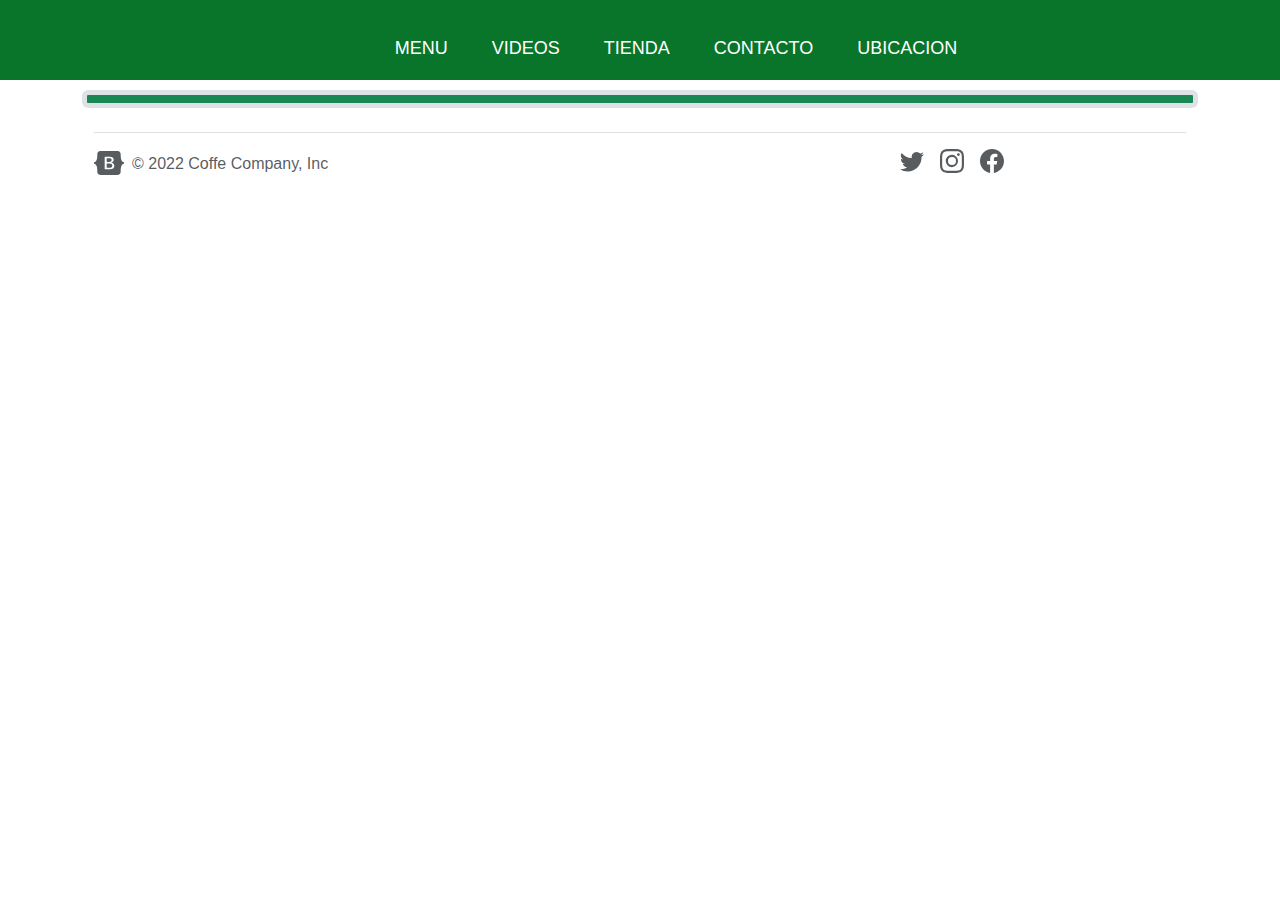
==== contacto.html @ d11ecbb6 "indexado correcto a header" ====
<!DOCTYPE html>
<html lang="en">
  <head>
    <meta charset="UTF-8" />
    <meta name="viewport" content="width=device-width, initial-scale=1.0" />
    <title>Document</title>
    <script
      src="https://kit.fontawesome.com/7e5b2d153f.js"
      crossorigin="anonymous"
    ></script>
    <script defer src="js/main.js"></script>
    <link
      href="https://cdn.jsdelivr.net/npm/bootstrap@5.3.3/dist/css/bootstrap.min.css"
      rel="stylesheet"
      integrity="sha384-QWTKZyjpPEjISv5WaRU9OFeRpok6YctnYmDr5pNlyT2bRjXh0JMhjY6hW+ALEwIH"
      crossorigin="anonymous"
    />
    <link rel="stylesheet" href="./style.css" />

    <link
      href="/docs/5.2/dist/css/bootstrap.min.css"
      rel="stylesheet"
      integrity="sha384-rbsA2VBKQhggwzxH7pPCaAqO46MgnOM80zW1RWuH61DGLwZJEdK2Kadq2F9CUG65"
      crossorigin="anonymous"
    />

    <!-- Favicons -->
    <link
      rel="apple-touch-icon"
      href="/docs/5.2/assets/img/favicons/apple-touch-icon.png"
      sizes="180x180"
    />
    <link
      rel="icon"
      href="/docs/5.2/assets/img/favicons/favicon-32x32.png"
      sizes="32x32"
      type="image/png"
    />
    <link
      rel="icon"
      href="/docs/5.2/assets/img/favicons/favicon-16x16.png"
      sizes="16x16"
      type="image/png"
    />
    <link rel="manifest" href="/docs/5.2/assets/img/favicons/manifest.json" />
    <link
      rel="mask-icon"
      href="/docs/5.2/assets/img/favicons/safari-pinned-tab.svg"
      color="#712cf9"
    />
    <link rel="icon" href="/docs/5.2/assets/img/favicons/favicon.ico" />
    <meta name="theme-color" content="#712cf9" />
  </head>

  <body class="container">
    <header class="header">
      <nav class="nav justify-content-center">
        <a href="#" class="logo nav-link"
          ><img src="/img/coffee.jpg" width="60px" alt=""
        /></a>
        <button class="nav-toggle" aria-label="Abrir menú">
          <i class="fas fa-bars"></i>
        </button>
        <ul class="nav-menu">
          <li class="nav-menu-item">
            <a href="./index.html" class="nav-menu-link nav-link">Menu</a>
          </li>
          <li class="nav-menu-item">
            <a href="#" class="nav-menu-link nav-link nav-menu-link_active"
              >Videos</a
            >
          </li>
          <li class="nav-menu-item">
            <a href="#" class="nav-menu-link nav-link">Tienda</a>
          </li>
          <li class="nav-menu-item">
            <a href="#" class="nav-menu-link nav-link">Contacto</a>
          </li>
          <li class="nav-menu-item">
            <a href="#" class="nav-menu-link nav-link">Ubicacion</a>
          </li>
        </ul>
      </nav>
    </header>

    <div
      class="p-1 bg-success d-flex-row justify-content-center rounded border border-5"
    >
      
    </div>
    <div>
      <svg xmlns="http://www.w3.org/2000/svg" style="display: none">
        <symbol id="bootstrap" viewBox="0 0 118 94">
          <title>Bootstrap</title>
          <path
            fill-rule="evenodd"
            clip-rule="evenodd"
            d="M24.509 0c-6.733 0-11.715 5.893-11.492 12.284.214 6.14-.064 14.092-2.066 20.577C8.943 39.365 5.547 43.485 0 44.014v5.972c5.547.529 8.943 4.649 10.951 11.153 2.002 6.485 2.28 14.437 2.066 20.577C12.794 88.106 17.776 94 24.51 94H93.5c6.733 0 11.714-5.893 11.491-12.284-.214-6.14.064-14.092 2.066-20.577 2.009-6.504 5.396-10.624 10.943-11.153v-5.972c-5.547-.529-8.934-4.649-10.943-11.153-2.002-6.484-2.28-14.437-2.066-20.577C105.214 5.894 100.233 0 93.5 0H24.508zM80 57.863C80 66.663 73.436 72 62.543 72H44a2 2 0 01-2-2V24a2 2 0 012-2h18.437c9.083 0 15.044 4.92 15.044 12.474 0 5.302-4.01 10.049-9.119 10.88v.277C75.317 46.394 80 51.21 80 57.863zM60.521 28.34H49.948v14.934h8.905c6.884 0 10.68-2.772 10.68-7.727 0-4.643-3.264-7.207-9.012-7.207zM49.948 49.2v16.458H60.91c7.167 0 10.964-2.876 10.964-8.281 0-5.406-3.903-8.178-11.425-8.178H49.948z"
          ></path>
        </symbol>
        <symbol id="facebook" viewBox="0 0 16 16">
          <path
            d="M16 8.049c0-4.446-3.582-8.05-8-8.05C3.58 0-.002 3.603-.002 8.05c0 4.017 2.926 7.347 6.75 7.951v-5.625h-2.03V8.05H6.75V6.275c0-2.017 1.195-3.131 3.022-3.131.876 0 1.791.157 1.791.157v1.98h-1.009c-.993 0-1.303.621-1.303 1.258v1.51h2.218l-.354 2.326H9.25V16c3.824-.604 6.75-3.934 6.75-7.951z"
          />
        </symbol>
        <symbol id="instagram" viewBox="0 0 16 16">
          <path
            d="M8 0C5.829 0 5.556.01 4.703.048 3.85.088 3.269.222 2.76.42a3.917 3.917 0 0 0-1.417.923A3.927 3.927 0 0 0 .42 2.76C.222 3.268.087 3.85.048 4.7.01 5.555 0 5.827 0 8.001c0 2.172.01 2.444.048 3.297.04.852.174 1.433.372 1.942.205.526.478.972.923 1.417.444.445.89.719 1.416.923.51.198 1.09.333 1.942.372C5.555 15.99 5.827 16 8 16s2.444-.01 3.298-.048c.851-.04 1.434-.174 1.943-.372a3.916 3.916 0 0 0 1.416-.923c.445-.445.718-.891.923-1.417.197-.509.332-1.09.372-1.942C15.99 10.445 16 10.173 16 8s-.01-2.445-.048-3.299c-.04-.851-.175-1.433-.372-1.941a3.926 3.926 0 0 0-.923-1.417A3.911 3.911 0 0 0 13.24.42c-.51-.198-1.092-.333-1.943-.372C10.443.01 10.172 0 7.998 0h.003zm-.717 1.442h.718c2.136 0 2.389.007 3.232.046.78.035 1.204.166 1.486.275.373.145.64.319.92.599.28.28.453.546.598.92.11.281.24.705.275 1.485.039.843.047 1.096.047 3.231s-.008 2.389-.047 3.232c-.035.78-.166 1.203-.275 1.485a2.47 2.47 0 0 1-.599.919c-.28.28-.546.453-.92.598-.28.11-.704.24-1.485.276-.843.038-1.096.047-3.232.047s-2.39-.009-3.233-.047c-.78-.036-1.203-.166-1.485-.276a2.478 2.478 0 0 1-.92-.598 2.48 2.48 0 0 1-.6-.92c-.109-.281-.24-.705-.275-1.485-.038-.843-.046-1.096-.046-3.233 0-2.136.008-2.388.046-3.231.036-.78.166-1.204.276-1.486.145-.373.319-.64.599-.92.28-.28.546-.453.92-.598.282-.11.705-.24 1.485-.276.738-.034 1.024-.044 2.515-.045v.002zm4.988 1.328a.96.96 0 1 0 0 1.92.96.96 0 0 0 0-1.92zm-4.27 1.122a4.109 4.109 0 1 0 0 8.217 4.109 4.109 0 0 0 0-8.217zm0 1.441a2.667 2.667 0 1 1 0 5.334 2.667 2.667 0 0 1 0-5.334z"
          />
        </symbol>
        <symbol id="twitter" viewBox="0 0 16 16">
          <path
            d="M5.026 15c6.038 0 9.341-5.003 9.341-9.334 0-.14 0-.282-.006-.422A6.685 6.685 0 0 0 16 3.542a6.658 6.658 0 0 1-1.889.518 3.301 3.301 0 0 0 1.447-1.817 6.533 6.533 0 0 1-2.087.793A3.286 3.286 0 0 0 7.875 6.03a9.325 9.325 0 0 1-6.767-3.429 3.289 3.289 0 0 0 1.018 4.382A3.323 3.323 0 0 1 .64 6.575v.045a3.288 3.288 0 0 0 2.632 3.218 3.203 3.203 0 0 1-.865.115 3.23 3.23 0 0 1-.614-.057 3.283 3.283 0 0 0 3.067 2.277A6.588 6.588 0 0 1 .78 13.58a6.32 6.32 0 0 1-.78-.045A9.344 9.344 0 0 0 5.026 15z"
          />
        </symbol>
      </svg>
      <div class="container">
        <footer
          class="d-flex flex-wrap justify-content-between align-items-center py-3 my-4 border-top"
        >
          <div class="col-md-4 d-flex align-items-center">
            <a
              href="/"
              class="mb-3 me-2 mb-md-0 text-muted text-decoration-none lh-1"
            >
              <svg class="bi" width="30" height="24">
                <use xlink:href="#bootstrap" />
              </svg>
            </a>
            <span class="mb-3 mb-md-0 text-muted"
              >&copy; 2022 Coffe Company, Inc</span
            >
          </div>

          <ul class="nav col-md-4 justify-content-end list-unstyled d-flex">
            <li class="ms-3">
              <a class="text-muted" href="#"
                ><svg class="bi" width="24" height="24">
                  <use xlink:href="#twitter" /></svg
              ></a>
            </li>
            <li class="ms-3">
              <a class="text-muted" href="#"
                ><svg class="bi" width="24" height="24">
                  <use xlink:href="#instagram" /></svg
              ></a>
            </li>
            <li class="ms-3">
              <a class="text-muted" href="#"
                ><svg class="bi" width="24" height="24">
                  <use xlink:href="#facebook" /></svg
              ></a>
            </li>
          </ul>
        </footer>
      </div>
    </div>
  </body>
</html>
---- style.css ----
* {
  margin: 0;
  box-sizing: border-box;
}

body {
  font-family: sans-serif;
  padding: 90px 20px 0;
}

.header {
  background-color: #09752a;
  height: 80px;
  position: fixed;
  z-index: 1;
  width: 100%;
  top: 0;
  left: 0;

}

.nav {
  display: flex;
  justify-content: space-between;
  max-width: 992px;
  margin: 0 auto;
  z-index: 10;
}

.nav-link {
  color: white;
  text-decoration: none;
  
}

.logo {
  font-size: 80px;
  padding: 0 40px;
  line-height: 80px;
  border-radius: 80px;
}

.nav-menu {
  display: flex;
  margin-right: 40px;
  list-style: none;
}

.nav-menu-item {
  font-size: 18px;
  margin: 0 10px;
  line-height: 80px;
  text-transform: uppercase;
  width: max-content;
}

.nav-menu-link {
  padding: 8px 12px;
  border-radius: 3px;
}

.nav-menu-link:hover,
.nav-menu-link_active {
  /* background-color: #d7f0e3; */
  transition: 0.5s;
}

/* TOGGLE */
.nav-toggle {
  color: white;
  background: none;
  border: none;
  font-size: 30px;
  padding: 0 20px;
  line-height: 60px;
  cursor: pointer;

  display: none;
}

h1 {
  text-align: center;
  color: #09752a;
  margin: 30px;
  font-family: 'Lucida Sans', 'Lucida Sans Regular', 'Lucida Grande', 'Lucida Sans Unicode', Geneva, Verdana, sans-serif;

}

/* MOBILE */
@media (max-width: 768px) {
  body {
    padding-top: 70px;
  }

  .header {
    height: 60px;
  }

  .logo {
    font-size: 25px;
    padding: 0 20px;
    line-height: 60px;
  }

  .nav-menu {
    flex-direction: column;
    align-items: center;
    margin: 0;
    /* background-color: #d826f4; */
    position: fixed;
    top: 60px;
    width: 100%;
    padding: 20px 0;

    height: calc(100% - 60px);
    overflow-y: auto;

    left: 100%;
    transition: left 0.3s;
  }

  .nav-menu-item {
    line-height: 70px;
  }

  .nav-menu-link:hover,
  .nav-menu-link_active {
    background: none;
    color: #83c5f7;
  }

  .nav-toggle {
    display: block;
  }

  .nav-menu_visible {
    left: 0;
  }

  .nav-toggle:focus:not(:focus-visible) {
    outline: none;
  }
}

.buscador-cafe {
  margin: 30px;
  text-align: center;
}

.card {
  width: 20em;
}

/* .d-flex{
    display: flex;
    flex-direction: row;
    flex-wrap: wrap;
    justify-content: space-evenly;
    padding: 5px;
    background-color: #09752a
}; */

/* .card-container {
  display: flex;
  flex-direction: row;
  flex-wrap: wrap;
  justify-content: space-evenly;
  padding: 5px;
  background-color: #09752a;
}

; */

/* .tarjeta {
  width: 450px;
  height: 200px;
  border: 1px solid #011106;
  border-radius: 4px;
  padding: 5px;
}

;

.tarjeta .card-title {
  font-family: 'Franklin Gothic Medium', 'Arial Narrow', Arial, sans-serif;
  color: rgb(224, 16, 16);
  font-size: 25px;
  text-align: center;
  margin: 10px;
  margin-bottom: 10px;
}

.tarjeta .card-detail {
  font-family: 'Franklin Gothic Medium', 'Arial Narrow', Arial, sans-serif;
  color: rgb(255, 255, 255);
  font-size: 15px;
  text-align: center;
  margin: 10px;
  margin-bottom: 10px;
}

; */

/* 
.tarjeta img {
  width: 100%;
} */

/* .tarjeta p{
  
  font-size: 25px;
  text-align: center;
  margin: 10px;
  margin-bottom: 10px;

} */

button {
  background-color: #047827;
  color: white;
  padding: 4px;
  border-radius: 5px;
  font-size: 15px;
}

input {
  padding: 5px;
  border-radius: 4px;
}

.card img {
  width: 100%;
  display: block;
}


.bd-placeholder-img {
  font-size: 1.125rem;
  text-anchor: middle;
  -webkit-user-select: none;
  -moz-user-select: none;
  user-select: none;
}

@media (min-width: 768px) {
  .bd-placeholder-img-lg {
    font-size: 3.5rem;
  }
}

.b-example-divider {
  height: 3rem;
  background-color: rgba(0, 0, 0, .1);
  border: solid rgba(0, 0, 0, .15);
  border-width: 1px 0;
  box-shadow: inset 0 .5em 1.5em rgba(0, 0, 0, .1), inset 0 .125em .5em rgba(0, 0, 0, .15);
}

.b-example-vr {
  flex-shrink: 0;
  width: 1.5rem;
  height: 100vh;
}

.bi {
  vertical-align: -.125em;
  fill: currentColor;
}

.nav-scroller {
  position: relative;
  z-index: 2;
  height: 2.75rem;
  overflow-y: hidden;
}

.nav-scroller .nav {
  display: flex;
  flex-wrap: nowrap;
  padding-bottom: 1rem;
  margin-top: -1px;
  overflow-x: auto;
  text-align: center;
  white-space: nowrap;
  -webkit-overflow-scrolling: touch;
  margin: 5px;
}
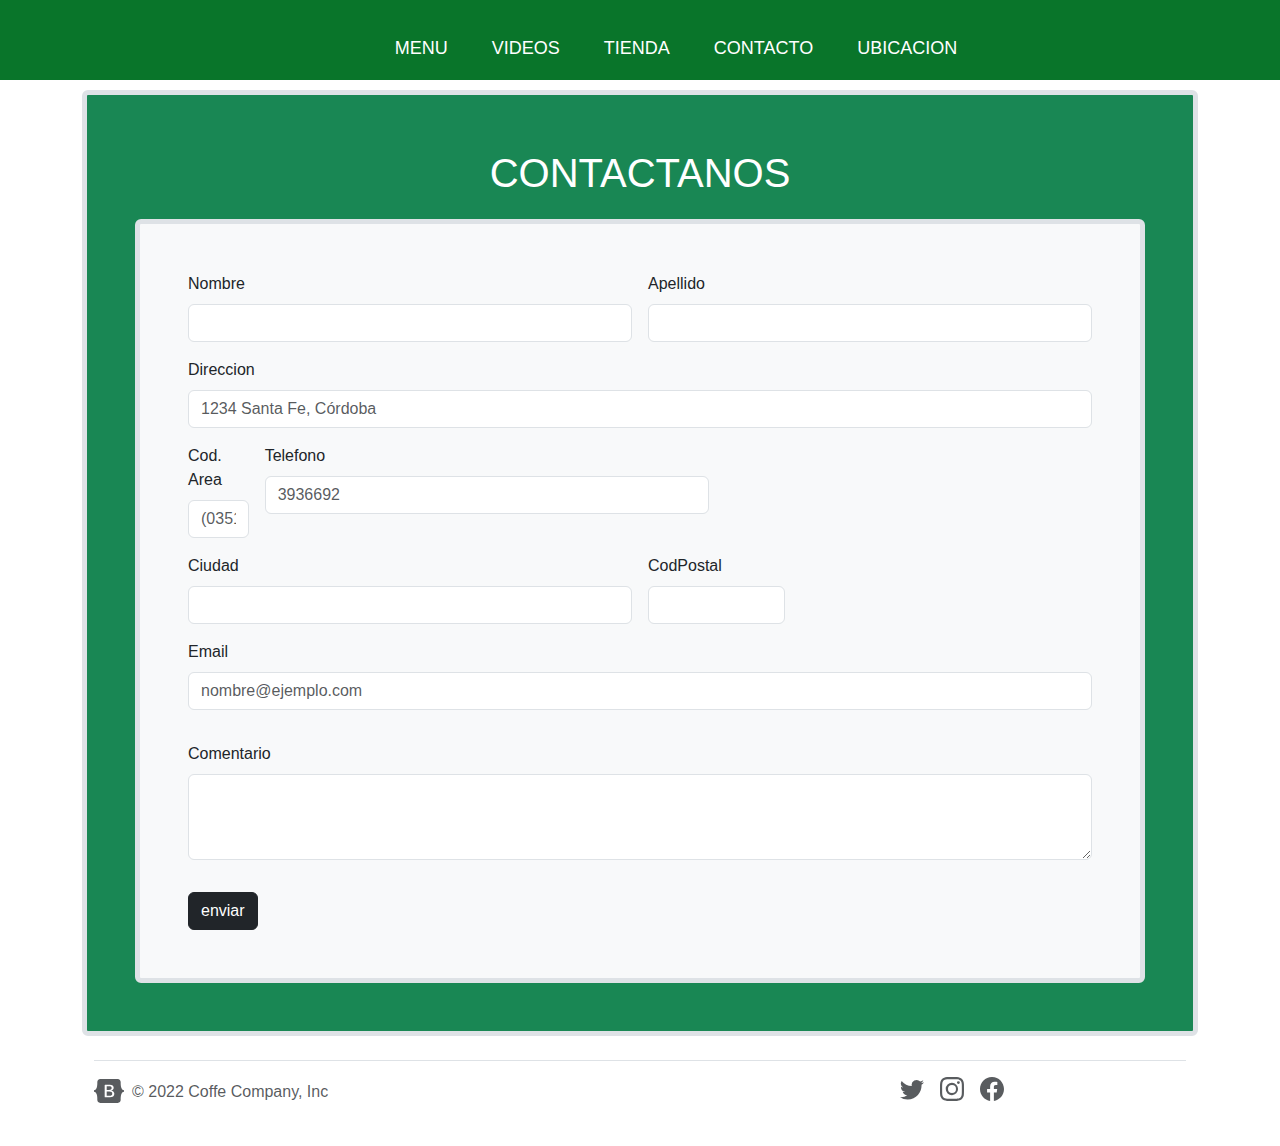
==== commit 294a9150: "Agregado de formulario de contacto" ====
--- a/contacto.html
+++ b/contacto.html
@@ -84,9 +84,70 @@
     </header>
 
     <div
-      class="p-1 bg-success d-flex-row justify-content-center rounded border border-5"
+      class="p-5 bg-success d-flex-row justify-content-center rounded border border-5"
     >
-      
+      <p class="text-center fs-1 text-white text-uppercase">Contactanos</p>
+
+      <div class="bg-light p-5 rounded border-5 border">
+        <form class="row g-3">
+          <div class="col-md-6">
+            <label for="inputname" class="form-label">Nombre</label>
+            <input type="text" class="form-control" id="inputName" />
+          </div>
+          <div class="col-md-6">
+            <label for="inputApellido" class="form-label">Apellido</label>
+            <input type="text" class="form-control" id="inputApellido" />
+          </div>
+          <div class="col-12">
+            <label for="inputAddress" class="form-label">Direccion</label>
+            <input
+              type="text"
+              class="form-control"
+              id="inputAddress"
+              placeholder="1234 Santa Fe, Córdoba"
+            />
+          </div>
+            <div class="col-1">
+              <label for="inputPhone" class="form-label">Cod. Area</label>
+              <input
+              type="text"
+              class="form-control"
+              id="inputPhoneC"
+              placeholder="(0351)"
+              />
+            </div>
+            <div class="col-6">
+              <label for="inputPhone" class="form-label">Telefono</label>
+              <input
+                type="text"
+                class="form-control"
+                id="inputPhoneN"
+                placeholder="3936692"
+              />
+            </div>
+          <div class="col-md-6">
+            <label for="inputCiudad" class="form-label">Ciudad</label>
+            <input type="text" class="form-control" id="inputCiudad" />
+          </div>
+          <div class="col-md-2">
+            <label for="inputCodPostal" class="form-label">CodPostal</label>
+            <input type="text" class="form-control" id="inputCodPostal" />
+          </div>
+          <div class="col-12">
+            <div class="mb-3">
+              <label for="inputEmail" class="form-label">Email</label>
+              <input type="email" class="form-control" id="inputEmail" placeholder="nombre@ejemplo.com">
+            </div>
+          </div>
+          <div class="mb-3">
+            <label for="comentarios" class="form-label">Comentario</label>
+            <textarea class="form-control" id="comentario" rows="3"></textarea>
+          </div>
+          <div class="col-12">
+            <button type="submit" class="btn btn-dark align-items-center">enviar</button>
+          </div>
+        </form>
+      </div>
     </div>
     <div>
       <svg xmlns="http://www.w3.org/2000/svg" style="display: none">
